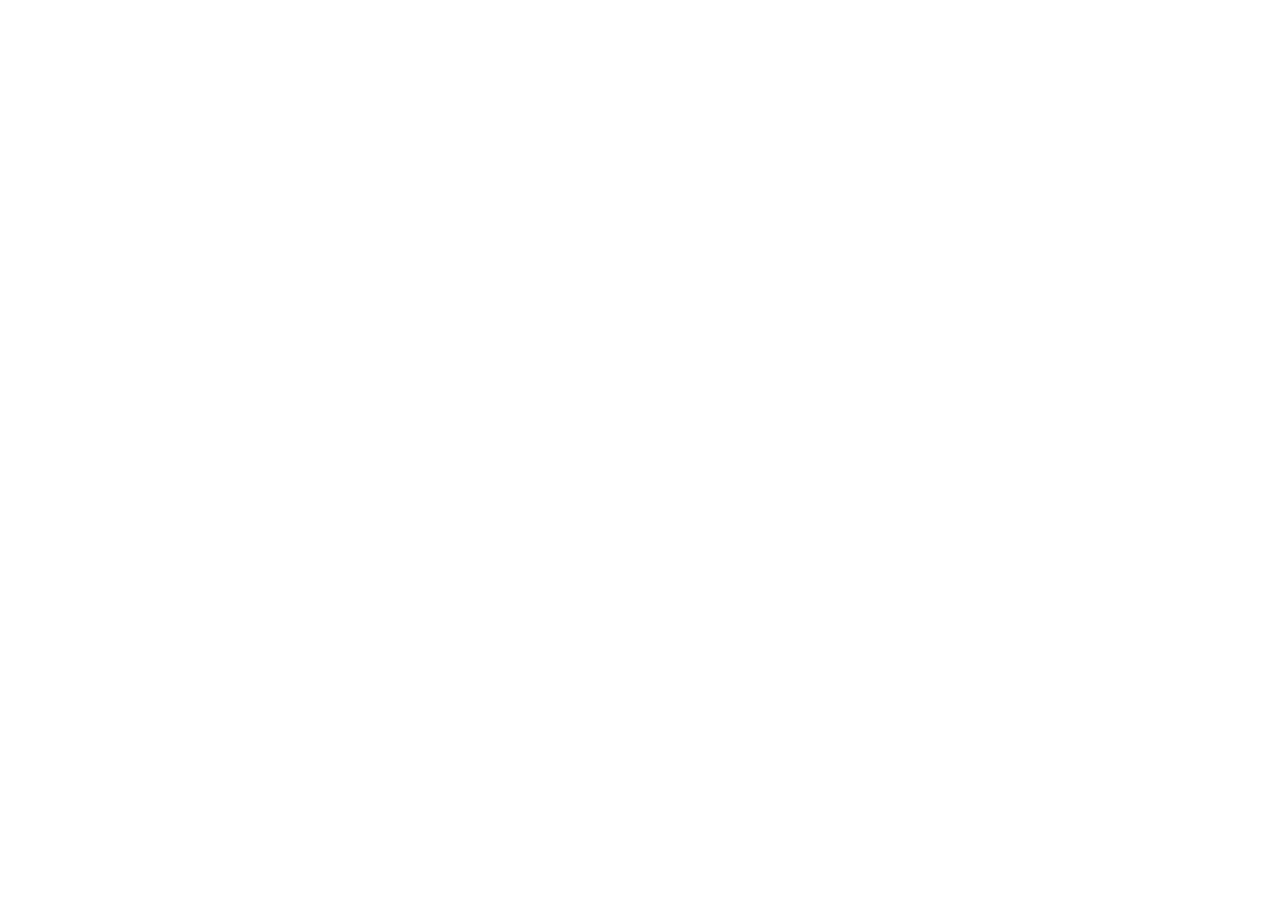
==== index.html @ 768038a0 "initial upload" ====
<!DOCTYPE HTML>
<html lang="en-US">
    <head>
        <meta charset="UTF-8">
        <meta http-equiv="refresh" content="0; url=https://chris_andrews.gitlab.io/hav_calc/HAVCalc.html">
        <script type="text/javascript">
            window.location.href = "https://chris_andrews.gitlab.io/hav_calc/HAVCalc.html"
        </script>
        <title>Page Redirection</title>
    </head>
    <body>
        <!-- Note: don't tell people to `click` the link, just tell them that it is a link. -->
        If you are not redirected automatically, follow this <a href='https://chris_andrews.gitlab.io/hav_calc/HAVCalc.html'>link to example</a>.
    </body>
</html>
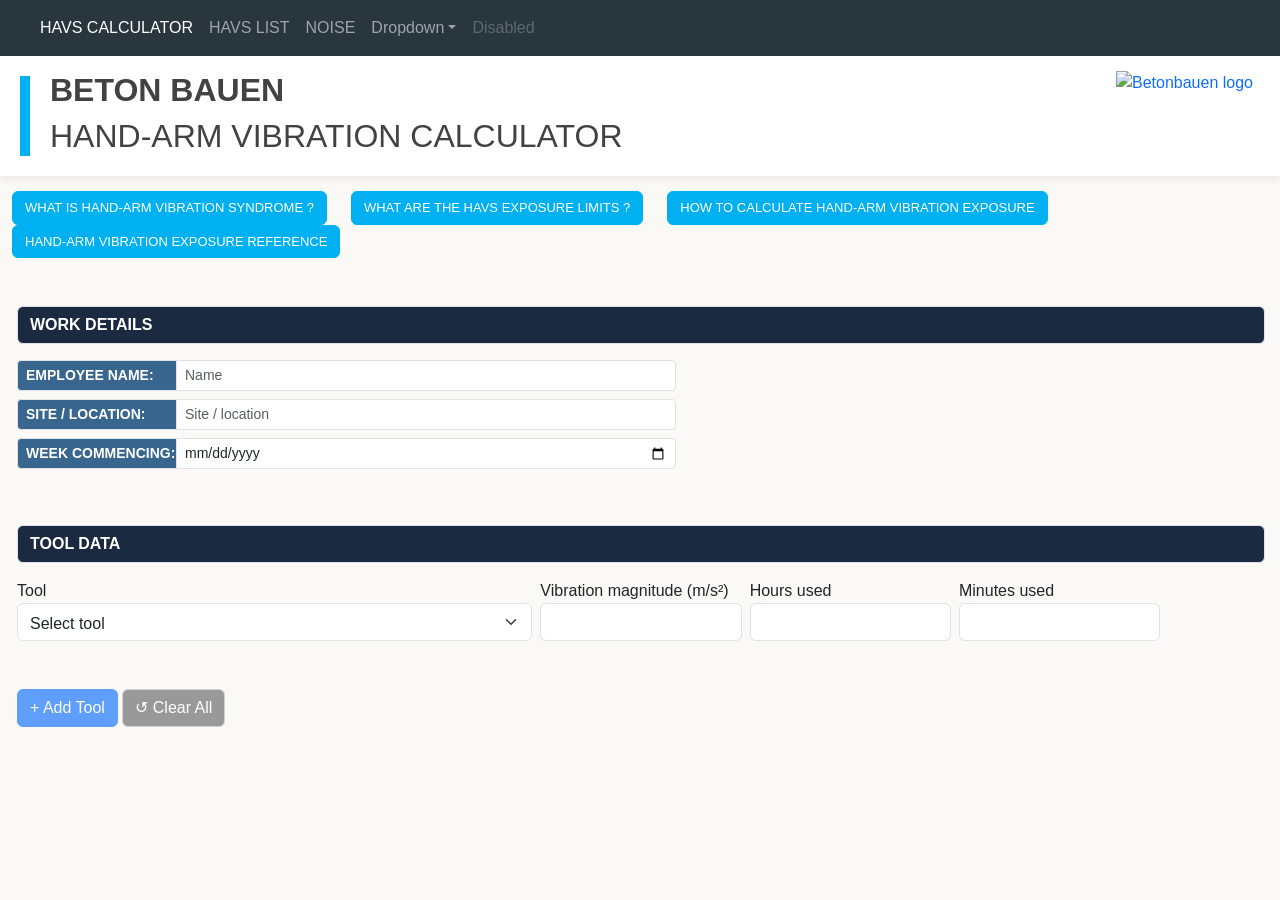
==== commit 1e40a7ad: "Update index.html" ====
--- a/index.html
+++ b/index.html
@@ -2,14 +2,14 @@
 <html lang="en-US">
     <head>
         <meta charset="UTF-8">
-        <meta http-equiv="refresh" content="0; url=https://chris_andrews.gitlab.io/hav_calc/HAVCalc.html">
+        <meta http-equiv="refresh" content="0; url=https://chrisandrewsbb.github.io/tool-pages/HAVCalc.html">
         <script type="text/javascript">
-            window.location.href = "https://chris_andrews.gitlab.io/hav_calc/HAVCalc.html"
+            window.location.href = "https://chrisandrewsbb.github.io/tool-pages/HAVCalc.html"
         </script>
         <title>Page Redirection</title>
     </head>
     <body>
         <!-- Note: don't tell people to `click` the link, just tell them that it is a link. -->
-        If you are not redirected automatically, follow this <a href='https://chris_andrews.gitlab.io/hav_calc/HAVCalc.html'>link to example</a>.
+        If you are not redirected automatically, follow this <a href='https://chrisandrewsbb.github.io/tool-pages/HAVCalc.html'>link to example</a>.
     </body>
-</html>+</html>
